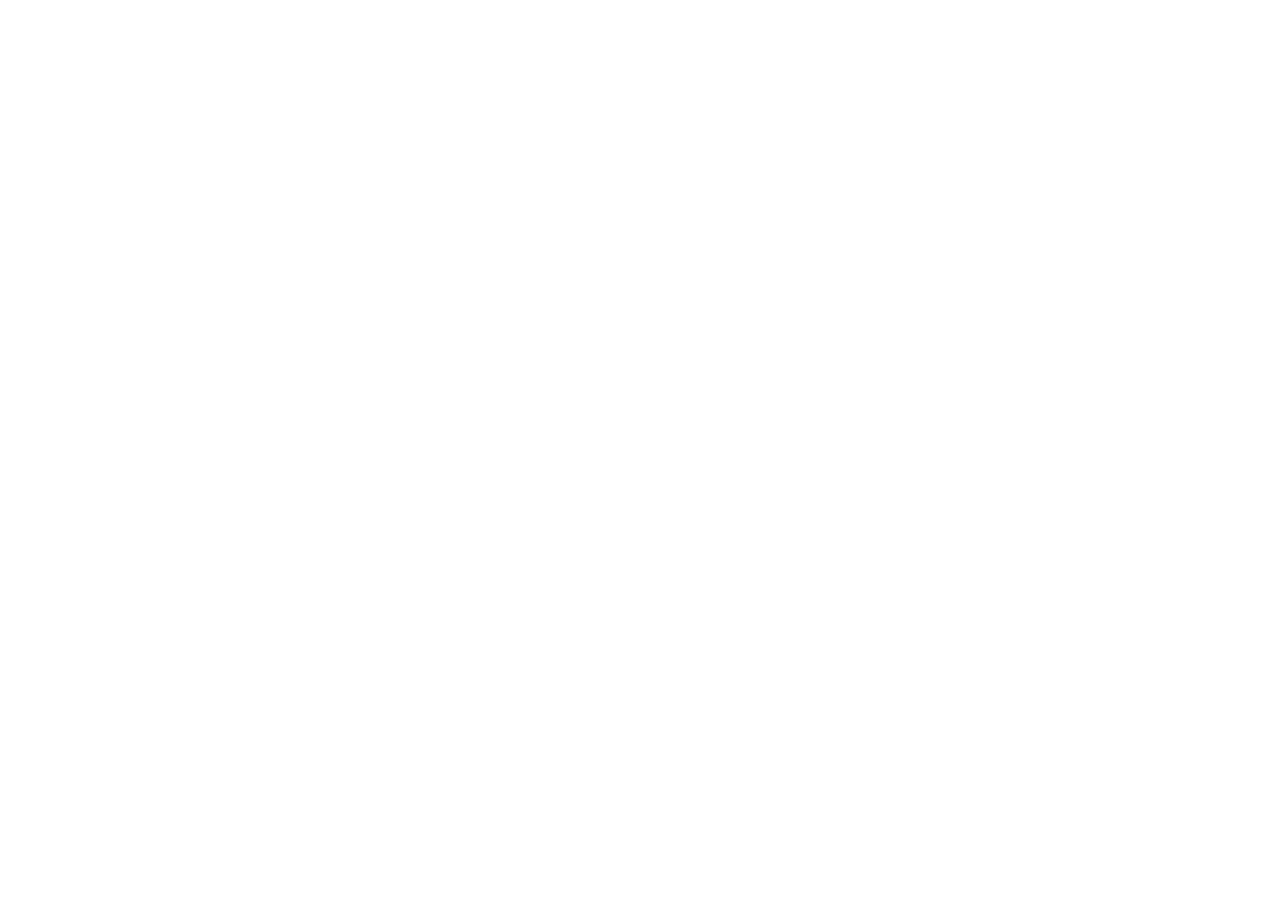
==== index.html @ 6590b292 "Add files via upload" ====
<!DOCTYPE html>
<html lang="es">

<head>
  <meta charset="UTF-8">
  <meta http-equiv="X-UA-Compatible" content="IE=edge">
  <meta name="viewport" content="width=device-width, initial-scale=1.0">
  <link rel="icon" href="/home-imgs/fokaengineer.png">
  <link rel="stylesheet" href="style.css">

  <!--Icons-->
  <link href='https://unpkg.com/boxicons@2.1.4/css/boxicons.min.css' rel='stylesheet'>

  <!--Fonts-->
  <link rel="preconnect" href="https://fonts.googleapis.com">
  <link rel="preconnect" href="https://fonts.gstatic.com" crossorigin>
  <link href="https://fonts.googleapis.com/css2?family=Rubik&display=swap" rel="stylesheet">
  <link rel="preconnect" href="https://fonts.googleapis.com">
  <link rel="preconnect" href="https://fonts.gstatic.com" crossorigin>
  <link href="https://fonts.googleapis.com/css2?family=Rubik&display=swap" rel="stylesheet">

  <link rel="stylesheet" href="style.css">
  <title>Home - AnderPeanut</title>
</head>

<body>

  <div id="myModal" class="modal">
    <div class="modal-content">
      <div class="loader"></div>
    </div>
  </div>

  <nav>
    <div id="nav-logo-section" class="nav-section">
      <a href="">
        <i class='bx bx-home-alt-2' onclick="location.reload()"></i>
      </a>
    </div>
    <div id="nav-link-section" class="nav-section">
      <a href="/about">SOBRE MÍ</a>
      <a href="/proyectos">PROYECTOS</a>
    </div>
    <div id="nav-social-section" class="nav-section">
      <a href="https://youtube.com/@909andrey6">
        <i class='bx bxl-youtube'></i>
      </a>
      <a href="https://twitter.com/0999Andrey">
        <i class='bx bxl-twitter'></i>
      </a>
      <a href="https://discord.gg/4m8PaecakW">
        <i class='bx bxl-discord-alt'></i>
      </a>
    </div>
    <div id="nav-contact-section" class="nav-section">
      <a href="mailto:andrey909pl@gmail.com">CONTACTO</a>
    </div>
  </nav>

  <main>
    <article data-index="0" data-status="active">
      <div class="article-image-section article-section" onclick="location.replace('/nombresindexdb')"></div>
      <div class="article-description-section article-section">
        <p>Una lista virtual hecha con IndexedDB para que se guarden todos los datos.</p>
      </div>
      <div class="article-title-section article-section">
        <h2>IndexedDB: Lista con nombres</h2>
      </div>
      <div class="article-nav-section article-section">
        <button class="article-nav-button" type="button" onclick="handleLeftClick()">
          <i class='bx bx-chevron-left'></i>
        </button>
        <button class="article-nav-button" type="button" onclick="handleRightClick()">
          <i class='bx bx-chevron-right'></i>
        </button>
      </div>
    </article>
    <article data-index="1" data-status="inactive">
      <div class="article-image-section article-section" onclick="location.replace('/clock')"></div>
      <div class="article-description-section article-section">
        <p>Un reloj independiente del servidor que se refresca cada segundo para indicar la hora local.</p>
      </div>
      <div class="article-title-section article-section">
        <h2>Reloj</h2>
      </div>
      <div class="article-nav-section article-section">
        <button class="article-nav-button" type="button" onclick="handleLeftClick()">
          <i class='bx bx-chevron-left'></i>
        </button>
        <button class="article-nav-button" type="button" onclick="handleRightClick()">
          <i class='bx bx-chevron-right'></i>
        </button>
      </div>
    </article>
    <article data-index="2" data-status="inactive">
      <div class="article-image-section article-section" onclick="location.replace('/calculadora')"></div>
      <div class="article-description-section article-section">
        <p>Una simple calculadora con las funciones básicas y no tan básicas como números aleatorios.</p>
      </div>
      <div class="article-title-section article-section">
        <h2>Calculadora</h2>
      </div>
      <div class="article-nav-section article-section">
        <button class="article-nav-button" type="button" onclick="handleLeftClick()">
          <i class='bx bx-chevron-left'></i>
        </button>
        <button class="article-nav-button" type="button" onclick="handleRightClick()">
          <i class='bx bx-chevron-right'></i>
        </button>
      </div>
    </article>
    <article data-index="3" data-status="inactive">
      <div class="article-image-section article-section" onclick="location.replace('/proyectos')"></div>
      <div class="article-description-section article-section">
        <p>¿Cómo?¿Todabía hay mas? Estos solo eran los proyectos destacados.</p>
      </div>
      <div class="article-title-section article-section">
        <h2>Esto no ha terminado</h2>
      </div>
      <div class="article-nav-section article-section">
        <button class="article-nav-button" type="button" onclick="handleLeftClick()">
          <i class='bx bx-chevron-left'></i>
        </button>
        <button class="article-nav-button" type="button" onclick="handleRightClick()">
          <i class='bx bx-chevron-right'></i>
        </button>
      </div>
    </article>
  </main>
  <script src="script.js"></script>
</body>

</html>
---- style.css ----
.modal {
  display: none;
  position: fixed;
  z-index: 1;
  left: 0;
  top: 0;
  width: 100%;
  height: 100%;
  overflow: auto;
  opacity: 1;
  background-color: rgb(5, 10, 25);
}

.modal-content {
  margin: 15% auto;
  padding: 20px;
  width: 80%;
  border-radius: 5px;
  text-align: center;
}

.loader {
  border: 16px solid #f3f3f3;
  border-top: 16px solid rgb(126, 87, 194);
  border-radius: 50%;
  width: 120px;
  height: 120px;
  animation: spin 2s linear infinite;
  margin: auto;
}

@keyframes spin {
  0% { transform: rotate(0deg); }
  100% { transform: rotate(360deg); }
}

:root {
    --background-color: rgb(5, 10, 25);
    --border-color: rgb(255, 255, 255, 0.1);
    --highlight-color: rgb(126, 87, 194);
  }
  
  body {
    background-color: var(--background-color);
    display: flex;
    flex-direction: column;
    height: 100vh;
    margin: 0px;
    overflow: hidden;
  }
  
  * {
    box-sizing: border-box;
  }
  
  h1, h2, h3, a, p, span {
    font-family: "Rubik", sans-serif;
    font-weight: 400;
    color: white;
    margin: 0px;
  }
  
  a {
    text-decoration: none;
  }
  
  a:hover {
    color: var(--highlight-color);
  }
  
  nav {
    display: flex;
    width: 100%;
    border-bottom: 1px solid var(--border-color);
  }
  
  nav .nav-section {
    padding: 3rem 2rem;
    display: flex;
    gap: 1rem;
    border-left: 1px solid var(--border-color);
    align-items: center;
    justify-content: center;
  }
  
  #nav-mobile-section {
    display: flex;
    flex-basis: calc(100% * (2 / 3));
    z-index: 2;
  }
  
  #nav-toggle-button { 
    align-items: center;
    background-color: transparent;
    border: none;
    border-left: 1px solid var(--border-color);
    color: white;
    cursor: pointer;
    display: none;
    gap: 0.8rem;
    height: 100%;
    justify-content: center;
    outline: none;
    padding: 0rem 3rem;
    position: relative;
    z-index: 3;
  }
  
  #nav-toggle-button:hover,
  #nav-toggle-button:hover > span {
    color: var(--highlight-color);
  }
  
  #nav-toggle-button > span,
  #nav-toggle-button > i { 
    display: inline-block;
    height: 1rem;
    line-height: 1rem;
  }
  
  #nav-social-section,
  #nav-contact-section {
    flex-grow: 1;
  }
  
  #nav-logo-section {
    flex-basis: calc(100% / 3);
    justify-content: flex-start;
  }
  
  #nav-logo-section > a > i {
    font-size: 2.5rem;
  }
  
  #nav-link-section {
    flex-basis: 50%;
    gap: 6rem; 
  }
  
  #nav-social-section {
    gap: 3rem;
  }
  
  main {
    flex-grow: 1;
    position: relative;
    overflow: hidden;
  }
  
  main > article {
    height: 100%;
    width: 100%;
    display: grid;
    grid-template-columns: 2fr 1fr;
    grid-template-rows: 2fr 1fr;
    position: absolute;
    left: 0px;
    top: 0px;
    transition: transform 400ms ease;  
  }
  
  main > article[data-status="inactive"] {
    transform: translateX(-100%);
    transition: none;
  }
  
  main > article[data-status="active"] {
    transform: translateX(0%);
  }
  
  main > article[data-status="before"] {
    transform: translateX(-100%);
  }
  
  main > article[data-status="after"] {
    transform: translateX(100%);
  }
  
  main > article[data-status="becoming-active-from-before"] {
    transform: translateX(-100%);
    transition: none;
  }
  
  main > article[data-status="becoming-active-from-after"] {
    transform: translateX(100%);
    transition: none;
  }
  
  main > article > .article-section {
    height: 100%;
    display: flex;
  }
  
  main > article > .article-description-section,
  main > article > .article-nav-section {
    border-left: 1px solid var(--border-color);
  }
  
  main > article > .article-title-section,
  main > article > .article-nav-section {
    border-top: 1px solid var(--border-color);
  }

  main > article:first-child > .article-image-section {
    background-image: url("home-imgs/indexdb.png");
    cursor: pointer;
  }
  
  main > article:nth-child(2) > .article-image-section {
    background-image: url("home-imgs/clock.png");
    cursor: pointer;
  }
  
  main > article:nth-child(3) > .article-image-section {
    background-image: url("home-imgs/calculadora.png");
    cursor: pointer;
  }
  
  main > article:nth-child(4) > .article-image-section {
    background-image: url("home-imgs/proyectos.png");
    cursor: pointer;
  }
  
  main > article > .article-image-section {
    background-position: center;
    background-size: cover;
  }
  
  main > article > .article-description-section {
    flex-direction: column;
    justify-content: flex-end;
    padding: 4rem; 
  }
  
  main > article > .article-description-section > p {
    color: rgba(255, 255, 255, 0.5);
    font-size: 1.25em;
  }
  
  main > article > .article-description-section > p  > a:hover {
    text-decoration: underline;
  }
  
  main > article > .article-title-section {
    align-items: center; 
    justify-content: space-between;
    padding: 2rem 4rem;
  }
  
  main > article > .article-title-section * {
    color: white;
  }
  
  main > article > .article-title-section > h2 {
    flex-basis: 50%;
    font-family: "Montserrat", sans-serif;
    font-weight: 800;
    font-size: 3.5rem;
    line-height: 3rem;
    margin: 0px;
    text-transform: uppercase;
  }
  
  main > article > .article-title-section > i {
    color: rgba(255, 255, 255, 0.75);
    font-size:  4rem;
  }
  
  main > article > .article-nav-section > .article-nav-button {
    background-color: transparent;
    flex-grow: 1;
    border: none;
    outline: none;
    color: rgba(255, 255, 255, 0.75);
    font-size: 3rem;
    cursor: pointer;
  }
  
  main > article > .article-nav-section > .article-nav-button:hover {
    background-color: rgba(255, 255, 255, 0.02);
  }
  
  main > article > .article-nav-section > .article-nav-button:nth-child(2) {
    border-left: 1px solid var(--border-color);
  }
  
  @media(max-width: 1200px) {    
    #nav-mobile-section {
      flex-basis: calc(100% * 0.75);
    }
  
    #nav-logo-section {
      flex-basis: calc(100% * 0.25);
    }
    
    #nav-link-section {
      flex-basis: calc(100% / 3);
      gap: 3rem;
    }
  
    main {
      overflow-y: auto;
    }
    
    main > article {
      grid-template-columns: none;
      grid-template-rows: 1.5fr repeat(3, 0.75fr) 0.25fr;
      height: max(900px, 100%);
    }
     
    main > article > .article-title-section > h2 {
      font-size: 3rem; 
      line-height: 2.6rem;
    }
    
    main > article > .article-title-section > i {
      font-size: 3rem; 
    }
    
    main > article > .article-description-section,
    main > article > .article-nav-section {
      border-left: none;
    }
  
    main > article > .article-image-section {
      order: 1;
    }
    
    main > article > .article-title-section {
      border-bottom: 1px solid var(--border-color);
      order: 2;
    }
    
    main > article > .article-description-section {
      justify-content: center;
      order: 3;
    }
    
    main > article > .article-nav-section {
      border-bottom: 1px solid var(--border-color);
      order: 4;
    }
  }
  
  @media(max-width: 800px) {  
    nav {
      justify-content: space-between;  
    }
    
    nav[data-toggled="true"] > #nav-mobile-section {  
      transform: translateY(0%);
    }
  
    nav[data-toggled="true"] > #nav-toggle-button {
      border-left: none;
    }
  
    nav[data-transitionable="true"] > #nav-mobile-section {
      transition: transform 400ms ease;
    }
    
    nav .nav-section {
      border-left: none;
      padding: 1.5rem 1rem;
    }
    
    #nav-logo-section > a > i {
      font-size: 1.5rem;
      margin-left: 1rem;
    }
    
    #nav-mobile-section {
      background-color: var(--background-color);
      flex-direction: column;
      height: 100vh;
      width: 100vw;
      position: fixed;
      transform: translateY(-100%);
    } 
    
    #nav-toggle-button {
      display: flex;
    }  
    
    #nav-link-section {
      flex-basis: 60%;
      flex-direction: column;
      gap: 4rem;
    }
    
    #nav-link-section > a {
      font-size: 3rem; 
    }
    
    #nav-social-section > a {
      font-size: 2rem; 
    }  
    
    #nav-contact-section {
      padding-bottom: 4rem;
    }
    
    main > article {
      grid-template-rows: 1fr repeat(4, 0.5fr);
      height: max(700px, 100%);
    }
    
    main > article > .article-title-section {
      padding: 2rem;
    }
    
    main > article > .article-title-section > h2 {
      flex-basis: 70%;
      font-size: 1.75em; 
      line-height: 1.5rem;
    }
    
    main > article > .article-title-section > i {
      font-size: 2rem; 
    }
    
    main > article > .article-description-section {
      padding: 2rem;
    }
    
    main > article > .article-description-section > p {
      font-size: 1rem;
    }
  }
---- style.css ----
.modal {
  display: none;
  position: fixed;
  z-index: 1;
  left: 0;
  top: 0;
  width: 100%;
  height: 100%;
  overflow: auto;
  opacity: 1;
  background-color: rgb(5, 10, 25);
}

.modal-content {
  margin: 15% auto;
  padding: 20px;
  width: 80%;
  border-radius: 5px;
  text-align: center;
}

.loader {
  border: 16px solid #f3f3f3;
  border-top: 16px solid rgb(126, 87, 194);
  border-radius: 50%;
  width: 120px;
  height: 120px;
  animation: spin 2s linear infinite;
  margin: auto;
}

@keyframes spin {
  0% { transform: rotate(0deg); }
  100% { transform: rotate(360deg); }
}

:root {
    --background-color: rgb(5, 10, 25);
    --border-color: rgb(255, 255, 255, 0.1);
    --highlight-color: rgb(126, 87, 194);
  }
  
  body {
    background-color: var(--background-color);
    display: flex;
    flex-direction: column;
    height: 100vh;
    margin: 0px;
    overflow: hidden;
  }
  
  * {
    box-sizing: border-box;
  }
  
  h1, h2, h3, a, p, span {
    font-family: "Rubik", sans-serif;
    font-weight: 400;
    color: white;
    margin: 0px;
  }
  
  a {
    text-decoration: none;
  }
  
  a:hover {
    color: var(--highlight-color);
  }
  
  nav {
    display: flex;
    width: 100%;
    border-bottom: 1px solid var(--border-color);
  }
  
  nav .nav-section {
    padding: 3rem 2rem;
    display: flex;
    gap: 1rem;
    border-left: 1px solid var(--border-color);
    align-items: center;
    justify-content: center;
  }
  
  #nav-mobile-section {
    display: flex;
    flex-basis: calc(100% * (2 / 3));
    z-index: 2;
  }
  
  #nav-toggle-button { 
    align-items: center;
    background-color: transparent;
    border: none;
    border-left: 1px solid var(--border-color);
    color: white;
    cursor: pointer;
    display: none;
    gap: 0.8rem;
    height: 100%;
    justify-content: center;
    outline: none;
    padding: 0rem 3rem;
    position: relative;
    z-index: 3;
  }
  
  #nav-toggle-button:hover,
  #nav-toggle-button:hover > span {
    color: var(--highlight-color);
  }
  
  #nav-toggle-button > span,
  #nav-toggle-button > i { 
    display: inline-block;
    height: 1rem;
    line-height: 1rem;
  }
  
  #nav-social-section,
  #nav-contact-section {
    flex-grow: 1;
  }
  
  #nav-logo-section {
    flex-basis: calc(100% / 3);
    justify-content: flex-start;
  }
  
  #nav-logo-section > a > i {
    font-size: 2.5rem;
  }
  
  #nav-link-section {
    flex-basis: 50%;
    gap: 6rem; 
  }
  
  #nav-social-section {
    gap: 3rem;
  }
  
  main {
    flex-grow: 1;
    position: relative;
    overflow: hidden;
  }
  
  main > article {
    height: 100%;
    width: 100%;
    display: grid;
    grid-template-columns: 2fr 1fr;
    grid-template-rows: 2fr 1fr;
    position: absolute;
    left: 0px;
    top: 0px;
    transition: transform 400ms ease;  
  }
  
  main > article[data-status="inactive"] {
    transform: translateX(-100%);
    transition: none;
  }
  
  main > article[data-status="active"] {
    transform: translateX(0%);
  }
  
  main > article[data-status="before"] {
    transform: translateX(-100%);
  }
  
  main > article[data-status="after"] {
    transform: translateX(100%);
  }
  
  main > article[data-status="becoming-active-from-before"] {
    transform: translateX(-100%);
    transition: none;
  }
  
  main > article[data-status="becoming-active-from-after"] {
    transform: translateX(100%);
    transition: none;
  }
  
  main > article > .article-section {
    height: 100%;
    display: flex;
  }
  
  main > article > .article-description-section,
  main > article > .article-nav-section {
    border-left: 1px solid var(--border-color);
  }
  
  main > article > .article-title-section,
  main > article > .article-nav-section {
    border-top: 1px solid var(--border-color);
  }

  main > article:first-child > .article-image-section {
    background-image: url("home-imgs/indexdb.png");
    cursor: pointer;
  }
  
  main > article:nth-child(2) > .article-image-section {
    background-image: url("home-imgs/clock.png");
    cursor: pointer;
  }
  
  main > article:nth-child(3) > .article-image-section {
    background-image: url("home-imgs/calculadora.png");
    cursor: pointer;
  }
  
  main > article:nth-child(4) > .article-image-section {
    background-image: url("home-imgs/proyectos.png");
    cursor: pointer;
  }
  
  main > article > .article-image-section {
    background-position: center;
    background-size: cover;
  }
  
  main > article > .article-description-section {
    flex-direction: column;
    justify-content: flex-end;
    padding: 4rem; 
  }
  
  main > article > .article-description-section > p {
    color: rgba(255, 255, 255, 0.5);
    font-size: 1.25em;
  }
  
  main > article > .article-description-section > p  > a:hover {
    text-decoration: underline;
  }
  
  main > article > .article-title-section {
    align-items: center; 
    justify-content: space-between;
    padding: 2rem 4rem;
  }
  
  main > article > .article-title-section * {
    color: white;
  }
  
  main > article > .article-title-section > h2 {
    flex-basis: 50%;
    font-family: "Montserrat", sans-serif;
    font-weight: 800;
    font-size: 3.5rem;
    line-height: 3rem;
    margin: 0px;
    text-transform: uppercase;
  }
  
  main > article > .article-title-section > i {
    color: rgba(255, 255, 255, 0.75);
    font-size:  4rem;
  }
  
  main > article > .article-nav-section > .article-nav-button {
    background-color: transparent;
    flex-grow: 1;
    border: none;
    outline: none;
    color: rgba(255, 255, 255, 0.75);
    font-size: 3rem;
    cursor: pointer;
  }
  
  main > article > .article-nav-section > .article-nav-button:hover {
    background-color: rgba(255, 255, 255, 0.02);
  }
  
  main > article > .article-nav-section > .article-nav-button:nth-child(2) {
    border-left: 1px solid var(--border-color);
  }
  
  @media(max-width: 1200px) {    
    #nav-mobile-section {
      flex-basis: calc(100% * 0.75);
    }
  
    #nav-logo-section {
      flex-basis: calc(100% * 0.25);
    }
    
    #nav-link-section {
      flex-basis: calc(100% / 3);
      gap: 3rem;
    }
  
    main {
      overflow-y: auto;
    }
    
    main > article {
      grid-template-columns: none;
      grid-template-rows: 1.5fr repeat(3, 0.75fr) 0.25fr;
      height: max(900px, 100%);
    }
     
    main > article > .article-title-section > h2 {
      font-size: 3rem; 
      line-height: 2.6rem;
    }
    
    main > article > .article-title-section > i {
      font-size: 3rem; 
    }
    
    main > article > .article-description-section,
    main > article > .article-nav-section {
      border-left: none;
    }
  
    main > article > .article-image-section {
      order: 1;
    }
    
    main > article > .article-title-section {
      border-bottom: 1px solid var(--border-color);
      order: 2;
    }
    
    main > article > .article-description-section {
      justify-content: center;
      order: 3;
    }
    
    main > article > .article-nav-section {
      border-bottom: 1px solid var(--border-color);
      order: 4;
    }
  }
  
  @media(max-width: 800px) {  
    nav {
      justify-content: space-between;  
    }
    
    nav[data-toggled="true"] > #nav-mobile-section {  
      transform: translateY(0%);
    }
  
    nav[data-toggled="true"] > #nav-toggle-button {
      border-left: none;
    }
  
    nav[data-transitionable="true"] > #nav-mobile-section {
      transition: transform 400ms ease;
    }
    
    nav .nav-section {
      border-left: none;
      padding: 1.5rem 1rem;
    }
    
    #nav-logo-section > a > i {
      font-size: 1.5rem;
      margin-left: 1rem;
    }
    
    #nav-mobile-section {
      background-color: var(--background-color);
      flex-direction: column;
      height: 100vh;
      width: 100vw;
      position: fixed;
      transform: translateY(-100%);
    } 
    
    #nav-toggle-button {
      display: flex;
    }  
    
    #nav-link-section {
      flex-basis: 60%;
      flex-direction: column;
      gap: 4rem;
    }
    
    #nav-link-section > a {
      font-size: 3rem; 
    }
    
    #nav-social-section > a {
      font-size: 2rem; 
    }  
    
    #nav-contact-section {
      padding-bottom: 4rem;
    }
    
    main > article {
      grid-template-rows: 1fr repeat(4, 0.5fr);
      height: max(700px, 100%);
    }
    
    main > article > .article-title-section {
      padding: 2rem;
    }
    
    main > article > .article-title-section > h2 {
      flex-basis: 70%;
      font-size: 1.75em; 
      line-height: 1.5rem;
    }
    
    main > article > .article-title-section > i {
      font-size: 2rem; 
    }
    
    main > article > .article-description-section {
      padding: 2rem;
    }
    
    main > article > .article-description-section > p {
      font-size: 1rem;
    }
  }
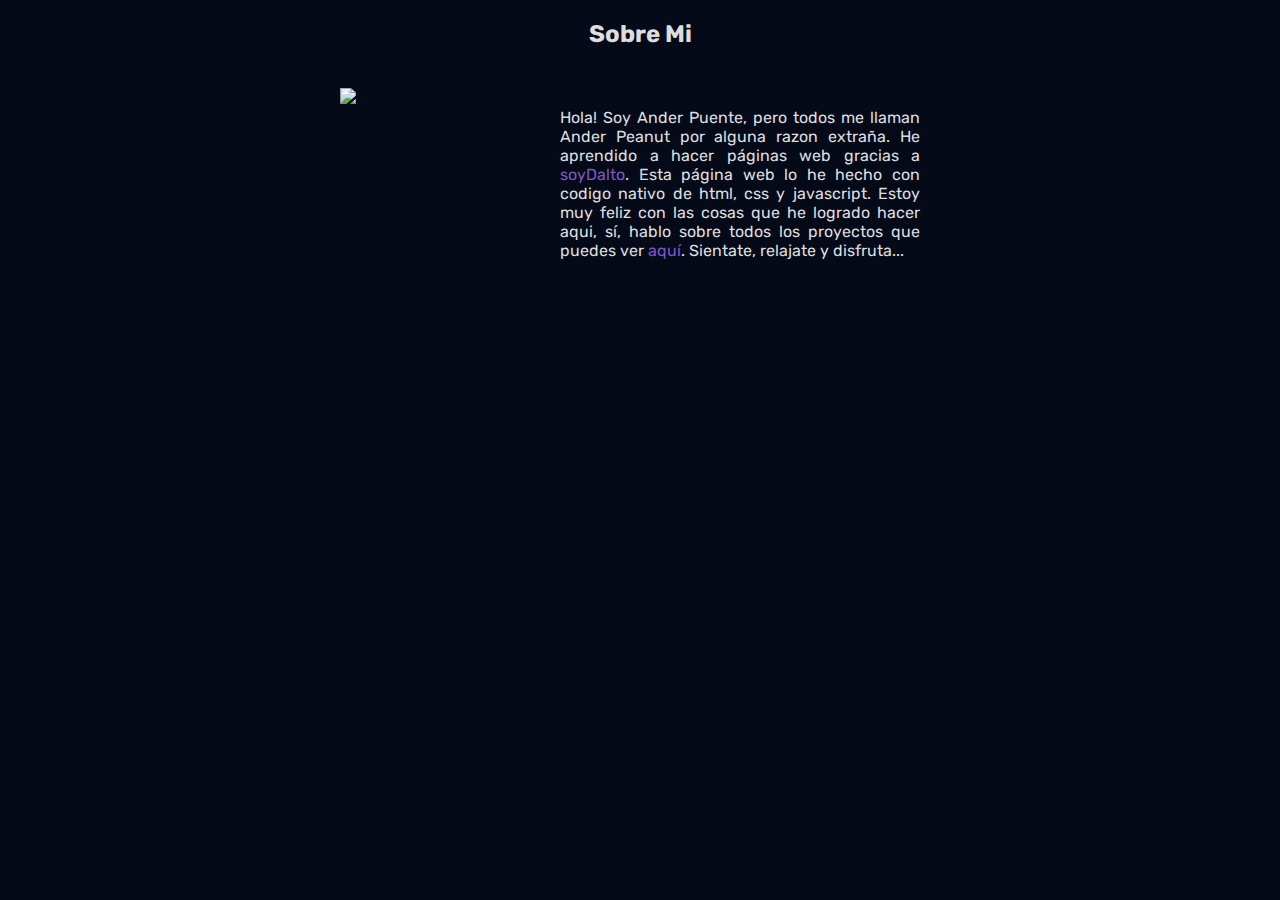
==== commit 9c6307bd: "Add files via upload" ====
--- a/index.html
+++ b/index.html
@@ -1,133 +1,34 @@
-<!DOCTYPE html>
-<html lang="es">
+<!DOCTYPE html>
+<html lang="es">
 
-<head>
-  <meta charset="UTF-8">
-  <meta http-equiv="X-UA-Compatible" content="IE=edge">
-  <meta name="viewport" content="width=device-width, initial-scale=1.0">
-  <link rel="icon" href="/home-imgs/fokaengineer.png">
-  <link rel="stylesheet" href="style.css">
-
-  <!--Icons-->
-  <link href='https://unpkg.com/boxicons@2.1.4/css/boxicons.min.css' rel='stylesheet'>
-
-  <!--Fonts-->
-  <link rel="preconnect" href="https://fonts.googleapis.com">
-  <link rel="preconnect" href="https://fonts.gstatic.com" crossorigin>
-  <link href="https://fonts.googleapis.com/css2?family=Rubik&display=swap" rel="stylesheet">
-  <link rel="preconnect" href="https://fonts.googleapis.com">
-  <link rel="preconnect" href="https://fonts.gstatic.com" crossorigin>
-  <link href="https://fonts.googleapis.com/css2?family=Rubik&display=swap" rel="stylesheet">
-
-  <link rel="stylesheet" href="style.css">
-  <title>Home - AnderPeanut</title>
+<head>
+  <meta charset="UTF-8">
+  <meta http-equiv="X-UA-Compatible" content="IE=edge">
+  <meta name="viewport" content="width=device-width, initial-scale=1.0">
+  <link rel="icon" href="../home-imgs/fokaengineer.png">
+
+  <link rel="preconnect" href="https://fonts.googleapis.com">
+  <link rel="preconnect" href="https://fonts.gstatic.com" crossorigin>
+  <link href="https://fonts.googleapis.com/css2?family=Rubik&display=swap" rel="stylesheet">
+
+  <link rel="stylesheet" href="style.css">
+  </link>
+  <title>Sobre Mí - AnderPeanut</title>
 </head>
-
-<body>
-
-  <div id="myModal" class="modal">
-    <div class="modal-content">
-      <div class="loader"></div>
-    </div>
-  </div>
-
-  <nav>
-    <div id="nav-logo-section" class="nav-section">
-      <a href="">
-        <i class='bx bx-home-alt-2' onclick="location.reload()"></i>
-      </a>
-    </div>
-    <div id="nav-link-section" class="nav-section">
-      <a href="/about">SOBRE MÍ</a>
-      <a href="/proyectos">PROYECTOS</a>
-    </div>
-    <div id="nav-social-section" class="nav-section">
-      <a href="https://youtube.com/@909andrey6">
-        <i class='bx bxl-youtube'></i>
-      </a>
-      <a href="https://twitter.com/0999Andrey">
-        <i class='bx bxl-twitter'></i>
-      </a>
-      <a href="https://discord.gg/4m8PaecakW">
-        <i class='bx bxl-discord-alt'></i>
-      </a>
-    </div>
-    <div id="nav-contact-section" class="nav-section">
-      <a href="mailto:andrey909pl@gmail.com">CONTACTO</a>
-    </div>
-  </nav>
-
-  <main>
-    <article data-index="0" data-status="active">
-      <div class="article-image-section article-section" onclick="location.replace('/nombresindexdb')"></div>
-      <div class="article-description-section article-section">
-        <p>Una lista virtual hecha con IndexedDB para que se guarden todos los datos.</p>
-      </div>
-      <div class="article-title-section article-section">
-        <h2>IndexedDB: Lista con nombres</h2>
-      </div>
-      <div class="article-nav-section article-section">
-        <button class="article-nav-button" type="button" onclick="handleLeftClick()">
-          <i class='bx bx-chevron-left'></i>
-        </button>
-        <button class="article-nav-button" type="button" onclick="handleRightClick()">
-          <i class='bx bx-chevron-right'></i>
-        </button>
-      </div>
-    </article>
-    <article data-index="1" data-status="inactive">
-      <div class="article-image-section article-section" onclick="location.replace('/clock')"></div>
-      <div class="article-description-section article-section">
-        <p>Un reloj independiente del servidor que se refresca cada segundo para indicar la hora local.</p>
-      </div>
-      <div class="article-title-section article-section">
-        <h2>Reloj</h2>
-      </div>
-      <div class="article-nav-section article-section">
-        <button class="article-nav-button" type="button" onclick="handleLeftClick()">
-          <i class='bx bx-chevron-left'></i>
-        </button>
-        <button class="article-nav-button" type="button" onclick="handleRightClick()">
-          <i class='bx bx-chevron-right'></i>
-        </button>
-      </div>
-    </article>
-    <article data-index="2" data-status="inactive">
-      <div class="article-image-section article-section" onclick="location.replace('/calculadora')"></div>
-      <div class="article-description-section article-section">
-        <p>Una simple calculadora con las funciones básicas y no tan básicas como números aleatorios.</p>
-      </div>
-      <div class="article-title-section article-section">
-        <h2>Calculadora</h2>
-      </div>
-      <div class="article-nav-section article-section">
-        <button class="article-nav-button" type="button" onclick="handleLeftClick()">
-          <i class='bx bx-chevron-left'></i>
-        </button>
-        <button class="article-nav-button" type="button" onclick="handleRightClick()">
-          <i class='bx bx-chevron-right'></i>
-        </button>
-      </div>
-    </article>
-    <article data-index="3" data-status="inactive">
-      <div class="article-image-section article-section" onclick="location.replace('/proyectos')"></div>
-      <div class="article-description-section article-section">
-        <p>¿Cómo?¿Todabía hay mas? Estos solo eran los proyectos destacados.</p>
-      </div>
-      <div class="article-title-section article-section">
-        <h2>Esto no ha terminado</h2>
-      </div>
-      <div class="article-nav-section article-section">
-        <button class="article-nav-button" type="button" onclick="handleLeftClick()">
-          <i class='bx bx-chevron-left'></i>
-        </button>
-        <button class="article-nav-button" type="button" onclick="handleRightClick()">
-          <i class='bx bx-chevron-right'></i>
-        </button>
-      </div>
-    </article>
-  </main>
-  <script src="script.js"></script>
+
+<body>
+
+  <div class="text">
+    <h2>Sobre Mi</h2>
+  </div>
+  <div class="cuerpo">
+    <img src="../home-imgs/placeholder.jpg">
+    <p>Hola! Soy Ander Puente, pero todos me llaman Ander Peanut por alguna razon extraña. He aprendido a hacer páginas
+      web gracias a <a href="https://youtube.com/@soyDalto" target="_blank">soyDalto</a>. Esta página web lo he hecho
+      con codigo nativo de html, css y javascript. Estoy muy feliz con las cosas que he logrado hacer aqui, sí, hablo
+      sobre todos los proyectos que puedes ver <a href="../proyectos">aquí</a>. Sientate, relajate y disfruta...</p>
+  </div>
+
 </body>
-
+
 </html>--- a/style.css
+++ b/style.css
@@ -1,429 +1,42 @@
-.modal {
-  display: none;
-  position: fixed;
-  z-index: 1;
-  left: 0;
-  top: 0;
-  width: 100%;
-  height: 100%;
-  overflow: auto;
-  opacity: 1;
-  background-color: rgb(5, 10, 25);
-}
-
-.modal-content {
-  margin: 15% auto;
-  padding: 20px;
-  width: 80%;
-  border-radius: 5px;
-  text-align: center;
-}
-
-.loader {
-  border: 16px solid #f3f3f3;
-  border-top: 16px solid rgb(126, 87, 194);
-  border-radius: 50%;
-  width: 120px;
-  height: 120px;
-  animation: spin 2s linear infinite;
-  margin: auto;
-}
-
-@keyframes spin {
-  0% { transform: rotate(0deg); }
-  100% { transform: rotate(360deg); }
-}
-
-:root {
-    --background-color: rgb(5, 10, 25);
-    --border-color: rgb(255, 255, 255, 0.1);
-    --highlight-color: rgb(126, 87, 194);
-  }
-  
-  body {
-    background-color: var(--background-color);
-    display: flex;
-    flex-direction: column;
-    height: 100vh;
-    margin: 0px;
-    overflow: hidden;
-  }
-  
-  * {
-    box-sizing: border-box;
-  }
-  
-  h1, h2, h3, a, p, span {
-    font-family: "Rubik", sans-serif;
-    font-weight: 400;
-    color: white;
-    margin: 0px;
-  }
-  
-  a {
-    text-decoration: none;
-  }
-  
-  a:hover {
-    color: var(--highlight-color);
-  }
-  
-  nav {
-    display: flex;
-    width: 100%;
-    border-bottom: 1px solid var(--border-color);
-  }
-  
-  nav .nav-section {
-    padding: 3rem 2rem;
-    display: flex;
-    gap: 1rem;
-    border-left: 1px solid var(--border-color);
-    align-items: center;
-    justify-content: center;
-  }
-  
-  #nav-mobile-section {
-    display: flex;
-    flex-basis: calc(100% * (2 / 3));
-    z-index: 2;
-  }
-  
-  #nav-toggle-button { 
-    align-items: center;
-    background-color: transparent;
-    border: none;
-    border-left: 1px solid var(--border-color);
-    color: white;
-    cursor: pointer;
-    display: none;
-    gap: 0.8rem;
-    height: 100%;
-    justify-content: center;
-    outline: none;
-    padding: 0rem 3rem;
-    position: relative;
-    z-index: 3;
-  }
-  
-  #nav-toggle-button:hover,
-  #nav-toggle-button:hover > span {
-    color: var(--highlight-color);
-  }
-  
-  #nav-toggle-button > span,
-  #nav-toggle-button > i { 
-    display: inline-block;
-    height: 1rem;
-    line-height: 1rem;
-  }
-  
-  #nav-social-section,
-  #nav-contact-section {
-    flex-grow: 1;
-  }
-  
-  #nav-logo-section {
-    flex-basis: calc(100% / 3);
-    justify-content: flex-start;
-  }
-  
-  #nav-logo-section > a > i {
-    font-size: 2.5rem;
-  }
-  
-  #nav-link-section {
-    flex-basis: 50%;
-    gap: 6rem; 
-  }
-  
-  #nav-social-section {
-    gap: 3rem;
-  }
-  
-  main {
-    flex-grow: 1;
-    position: relative;
-    overflow: hidden;
-  }
-  
-  main > article {
-    height: 100%;
-    width: 100%;
-    display: grid;
-    grid-template-columns: 2fr 1fr;
-    grid-template-rows: 2fr 1fr;
-    position: absolute;
-    left: 0px;
-    top: 0px;
-    transition: transform 400ms ease;  
-  }
-  
-  main > article[data-status="inactive"] {
-    transform: translateX(-100%);
-    transition: none;
-  }
-  
-  main > article[data-status="active"] {
-    transform: translateX(0%);
-  }
-  
-  main > article[data-status="before"] {
-    transform: translateX(-100%);
-  }
-  
-  main > article[data-status="after"] {
-    transform: translateX(100%);
-  }
-  
-  main > article[data-status="becoming-active-from-before"] {
-    transform: translateX(-100%);
-    transition: none;
-  }
-  
-  main > article[data-status="becoming-active-from-after"] {
-    transform: translateX(100%);
-    transition: none;
-  }
-  
-  main > article > .article-section {
-    height: 100%;
-    display: flex;
-  }
-  
-  main > article > .article-description-section,
-  main > article > .article-nav-section {
-    border-left: 1px solid var(--border-color);
-  }
-  
-  main > article > .article-title-section,
-  main > article > .article-nav-section {
-    border-top: 1px solid var(--border-color);
-  }
-
-  main > article:first-child > .article-image-section {
-    background-image: url("home-imgs/indexdb.png");
-    cursor: pointer;
-  }
-  
-  main > article:nth-child(2) > .article-image-section {
-    background-image: url("home-imgs/clock.png");
-    cursor: pointer;
-  }
-  
-  main > article:nth-child(3) > .article-image-section {
-    background-image: url("home-imgs/calculadora.png");
-    cursor: pointer;
-  }
-  
-  main > article:nth-child(4) > .article-image-section {
-    background-image: url("home-imgs/proyectos.png");
-    cursor: pointer;
-  }
-  
-  main > article > .article-image-section {
-    background-position: center;
-    background-size: cover;
-  }
-  
-  main > article > .article-description-section {
-    flex-direction: column;
-    justify-content: flex-end;
-    padding: 4rem; 
-  }
-  
-  main > article > .article-description-section > p {
-    color: rgba(255, 255, 255, 0.5);
-    font-size: 1.25em;
-  }
-  
-  main > article > .article-description-section > p  > a:hover {
-    text-decoration: underline;
-  }
-  
-  main > article > .article-title-section {
-    align-items: center; 
-    justify-content: space-between;
-    padding: 2rem 4rem;
-  }
-  
-  main > article > .article-title-section * {
-    color: white;
-  }
-  
-  main > article > .article-title-section > h2 {
-    flex-basis: 50%;
-    font-family: "Montserrat", sans-serif;
-    font-weight: 800;
-    font-size: 3.5rem;
-    line-height: 3rem;
-    margin: 0px;
-    text-transform: uppercase;
-  }
-  
-  main > article > .article-title-section > i {
-    color: rgba(255, 255, 255, 0.75);
-    font-size:  4rem;
-  }
-  
-  main > article > .article-nav-section > .article-nav-button {
-    background-color: transparent;
-    flex-grow: 1;
-    border: none;
-    outline: none;
-    color: rgba(255, 255, 255, 0.75);
-    font-size: 3rem;
-    cursor: pointer;
-  }
-  
-  main > article > .article-nav-section > .article-nav-button:hover {
-    background-color: rgba(255, 255, 255, 0.02);
-  }
-  
-  main > article > .article-nav-section > .article-nav-button:nth-child(2) {
-    border-left: 1px solid var(--border-color);
-  }
-  
-  @media(max-width: 1200px) {    
-    #nav-mobile-section {
-      flex-basis: calc(100% * 0.75);
-    }
-  
-    #nav-logo-section {
-      flex-basis: calc(100% * 0.25);
-    }
-    
-    #nav-link-section {
-      flex-basis: calc(100% / 3);
-      gap: 3rem;
-    }
-  
-    main {
-      overflow-y: auto;
-    }
-    
-    main > article {
-      grid-template-columns: none;
-      grid-template-rows: 1.5fr repeat(3, 0.75fr) 0.25fr;
-      height: max(900px, 100%);
-    }
-     
-    main > article > .article-title-section > h2 {
-      font-size: 3rem; 
-      line-height: 2.6rem;
-    }
-    
-    main > article > .article-title-section > i {
-      font-size: 3rem; 
-    }
-    
-    main > article > .article-description-section,
-    main > article > .article-nav-section {
-      border-left: none;
-    }
-  
-    main > article > .article-image-section {
-      order: 1;
-    }
-    
-    main > article > .article-title-section {
-      border-bottom: 1px solid var(--border-color);
-      order: 2;
-    }
-    
-    main > article > .article-description-section {
-      justify-content: center;
-      order: 3;
-    }
-    
-    main > article > .article-nav-section {
-      border-bottom: 1px solid var(--border-color);
-      order: 4;
-    }
-  }
-  
-  @media(max-width: 800px) {  
-    nav {
-      justify-content: space-between;  
-    }
-    
-    nav[data-toggled="true"] > #nav-mobile-section {  
-      transform: translateY(0%);
-    }
-  
-    nav[data-toggled="true"] > #nav-toggle-button {
-      border-left: none;
-    }
-  
-    nav[data-transitionable="true"] > #nav-mobile-section {
-      transition: transform 400ms ease;
-    }
-    
-    nav .nav-section {
-      border-left: none;
-      padding: 1.5rem 1rem;
-    }
-    
-    #nav-logo-section > a > i {
-      font-size: 1.5rem;
-      margin-left: 1rem;
-    }
-    
-    #nav-mobile-section {
-      background-color: var(--background-color);
-      flex-direction: column;
-      height: 100vh;
-      width: 100vw;
-      position: fixed;
-      transform: translateY(-100%);
-    } 
-    
-    #nav-toggle-button {
-      display: flex;
-    }  
-    
-    #nav-link-section {
-      flex-basis: 60%;
-      flex-direction: column;
-      gap: 4rem;
-    }
-    
-    #nav-link-section > a {
-      font-size: 3rem; 
-    }
-    
-    #nav-social-section > a {
-      font-size: 2rem; 
-    }  
-    
-    #nav-contact-section {
-      padding-bottom: 4rem;
-    }
-    
-    main > article {
-      grid-template-rows: 1fr repeat(4, 0.5fr);
-      height: max(700px, 100%);
-    }
-    
-    main > article > .article-title-section {
-      padding: 2rem;
-    }
-    
-    main > article > .article-title-section > h2 {
-      flex-basis: 70%;
-      font-size: 1.75em; 
-      line-height: 1.5rem;
-    }
-    
-    main > article > .article-title-section > i {
-      font-size: 2rem; 
-    }
-    
-    main > article > .article-description-section {
-      padding: 2rem;
-    }
-    
-    main > article > .article-description-section > p {
-      font-size: 1rem;
-    }
-  }
+body {
+    background-color: rgb(5, 10, 25);
+    margin: 0;
+    padding: 0;
+}
+  
+h2, p {
+    color: #ddd;
+    font-family: 'Rubik', 'sans-serif';
+}
+  
+a {
+    text-decoration: none;
+    color: rgb(126, 87, 194);
+}
+
+a:hover {
+  text-decoration: underline;
+}
+
+p {
+    margin: 20px 20px;
+}
+
+h2 {
+    margin: 20px 0 40px;
+}
+
+img {
+    height: 200px;
+}
+
+.cuerpo {
+    display: grid;
+    grid-template-columns: 200px 400px;
+    text-align: justify;
+    justify-content: center;
+}
+
+.text {
+    text-align: center;
+}
